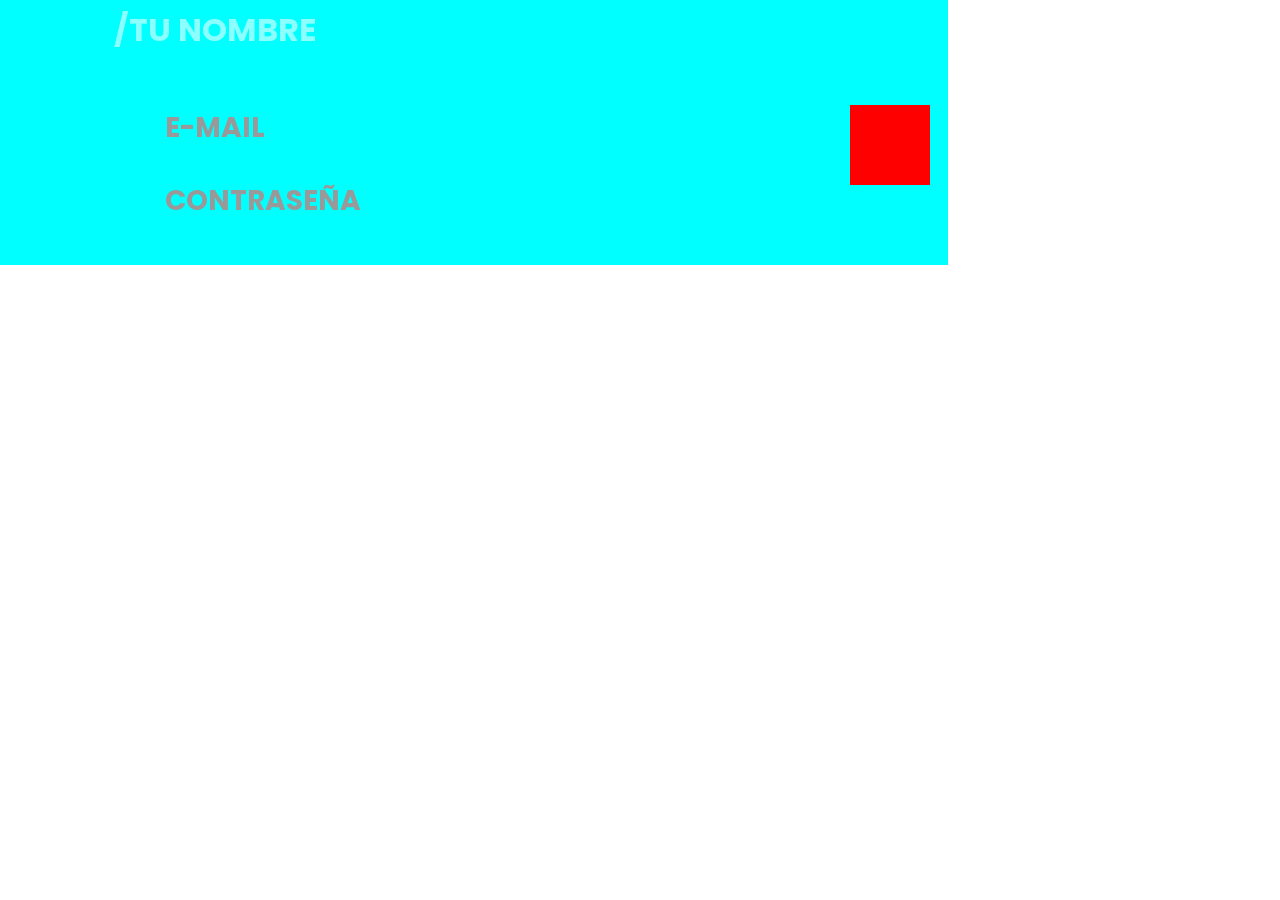
==== index.html @ a9a9a74b "Update index.html" ====
<!DOCTYPE html>
<html lang="es">
<head>

<meta charset="UTF-8">
<title>Login</title>

<link rel="stylesheet" href="style.css">

</head>

<body>

<div class="pantalla">

<input
type="text"
id="nombre"
class="nombre"
placeholder="/TU NOMBRE"
>

<input
type="email"
id="email"
class="email"
placeholder="E-MAIL"
>

<input
type="password"
id="password"
class="password"
placeholder="CONTRASEÑA"
>

<button
class="btn-login"
onclick="login()">
</button>

<div id="mensaje"></div>

</div>

<script src="scrpt.js"></script>

</body>
</html>
---- style.css ----
@import url('https://fonts.googleapis.com/css2?family=Poppins:wght@700&display=swap');

*{ margin:0; padding:0; box-sizing:border-box; }

html,body{
width:948px;
height:265px;
overflow:hidden;
font-family:'Poppins',sans-serif;
background:transparent;
}

.pantalla{
position:relative;
width:948px;
height:265px;
background:CYAN;
}

/* NOMBRE: franja rosa */
.nombre{
position:absolute;
top:0px;
left:0px;
width:430px;
height:60px;
background:transparent;
border:none;
outline:none;
font-family:'Poppins',sans-serif;
font-weight:700;
font-size:32px;
text-align:center;
color:white;
caret-color:white;
text-transform:uppercase;
}

/* EMAIL: óvalo superior */
.email{
position:absolute;
top:105px;
left:150px;
width:500px;
height:45px;
background:transparent;
border:none;
outline:none;
font-family:'Poppins',sans-serif;
font-weight:700;
font-size:28px;
text-align:left;
color:#222;
padding-left:15px;
}

/* PASSWORD: óvalo inferior */
.password{
position:absolute;
top:178px;
left:150px;
width:400px;
height:45px;
background:transparent;
border:none;
outline:none;
font-family:'Poppins',sans-serif;
font-weight:700;
font-size:28px;
text-align:left;
color:#222;
padding-left:15px;
}

.nombre::placeholder{ color:rgba(255,255,255,.55); }
.email::placeholder,
.password::placeholder{ color:#999; }

.btn-login{
position:absolute;
top:105px;
left:850px;
width:80px;
height:80px;
background:RED;
border:none;
cursor:pointer;
}

#mensaje{
position:absolute;
bottom:0;
width:100%;
text-align:CENTER;
font-size:16px;
font-weight:700;
color:#ff00ff;
}
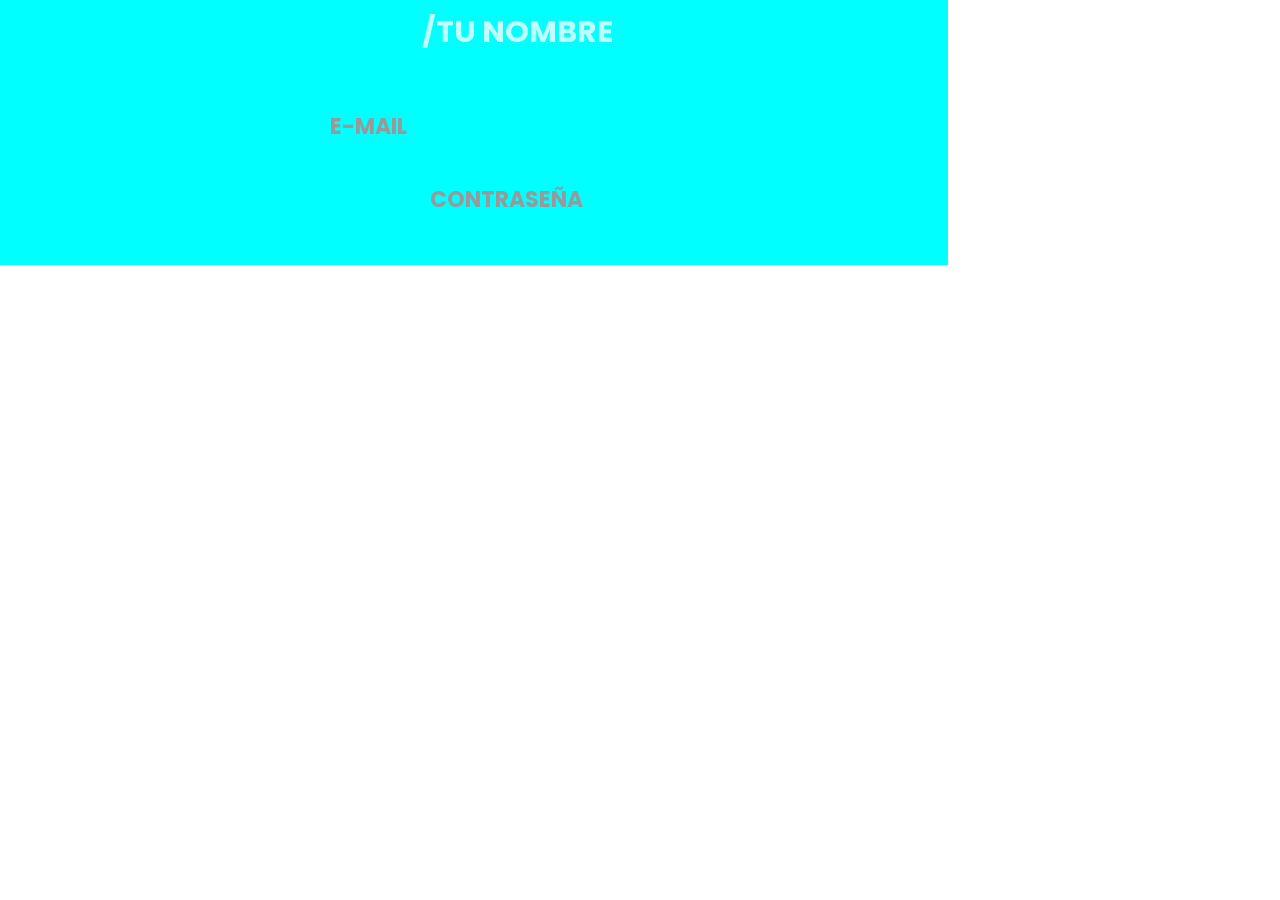
==== commit 291b5e03: "Update index.html" ====
--- a/index.html
+++ b/index.html
@@ -17,7 +17,7 @@
 type="text"
 id="nombre"
 class="nombre"
-placeholder="/TU NOMBRE"
+placeholder="              /TU NOMBRE"
 >
 
 <input
--- a/style.css
+++ b/style.css
@@ -1,13 +1,17 @@
 @import url('https://fonts.googleapis.com/css2?family=Poppins:wght@700&display=swap');
 
-*{ margin:0; padding:0; box-sizing:border-box; }
+*{
+margin:0;
+padding:0;
+box-sizing:border-box;
+}
 
 html,body{
 width:948px;
 height:265px;
 overflow:hidden;
+background:transparent;
 font-family:'Poppins',sans-serif;
-background:transparent;
 }
 
 .pantalla{
@@ -17,72 +21,93 @@
 background:CYAN;
 }
 
-/* NOMBRE: franja rosa */
+/* TU NOMBRE - centrado en la franja rosa */
 .nombre{
 position:absolute;
-top:0px;
-left:0px;
-width:430px;
-height:60px;
+top:5px;
+left:230px;
+width:490px;
+height:55px;
+
 background:transparent;
 border:none;
 outline:none;
+
 font-family:'Poppins',sans-serif;
 font-weight:700;
-font-size:32px;
+font-size:30px;
+
 text-align:center;
 color:white;
 caret-color:white;
 text-transform:uppercase;
 }
 
-/* EMAIL: óvalo superior */
+.nombre::placeholder{
+color:rgba(255,255,255,.75);
+}
+
+/* EMAIL - solo dentro del óvalo derecho */
 .email{
 position:absolute;
 top:105px;
-left:150px;
+left:315px;
 width:500px;
-height:45px;
+height:42px;
+
 background:transparent;
 border:none;
 outline:none;
+
 font-family:'Poppins',sans-serif;
 font-weight:700;
-font-size:28px;
+font-size:22px;
+
 text-align:left;
 color:#222;
+caret-color:#222;
 padding-left:15px;
 }
 
-/* PASSWORD: óvalo inferior */
+.email::placeholder{
+color:#999;
+}
+
+/* PASSWORD - solo dentro del óvalo derecho */
 .password{
 position:absolute;
 top:178px;
-left:150px;
+left:415px;
 width:400px;
-height:45px;
+height:42px;
+
 background:transparent;
 border:none;
 outline:none;
+
 font-family:'Poppins',sans-serif;
 font-weight:700;
-font-size:28px;
+font-size:22px;
+
 text-align:left;
 color:#222;
+caret-color:#222;
 padding-left:15px;
 }
 
-.nombre::placeholder{ color:rgba(255,255,255,.55); }
-.email::placeholder,
-.password::placeholder{ color:#999; }
+.password::placeholder{
+color:#999;
+}
 
+/* BOTÓN CHECK */
 .btn-login{
 position:absolute;
-top:105px;
-left:850px;
-width:80px;
-height:80px;
-background:RED;
+top:100px;
+left:845px;
+width:90px;
+height:90px;
+
+background:transparent;
 border:none;
 cursor:pointer;
 }
@@ -90,9 +115,10 @@
 #mensaje{
 position:absolute;
 bottom:0;
-width:100%;
-text-align:CENTER;
-font-size:16px;
+left:0;
+width:948px;
+text-align:center;
+font-size:14px;
 font-weight:700;
 color:#ff00ff;
 }
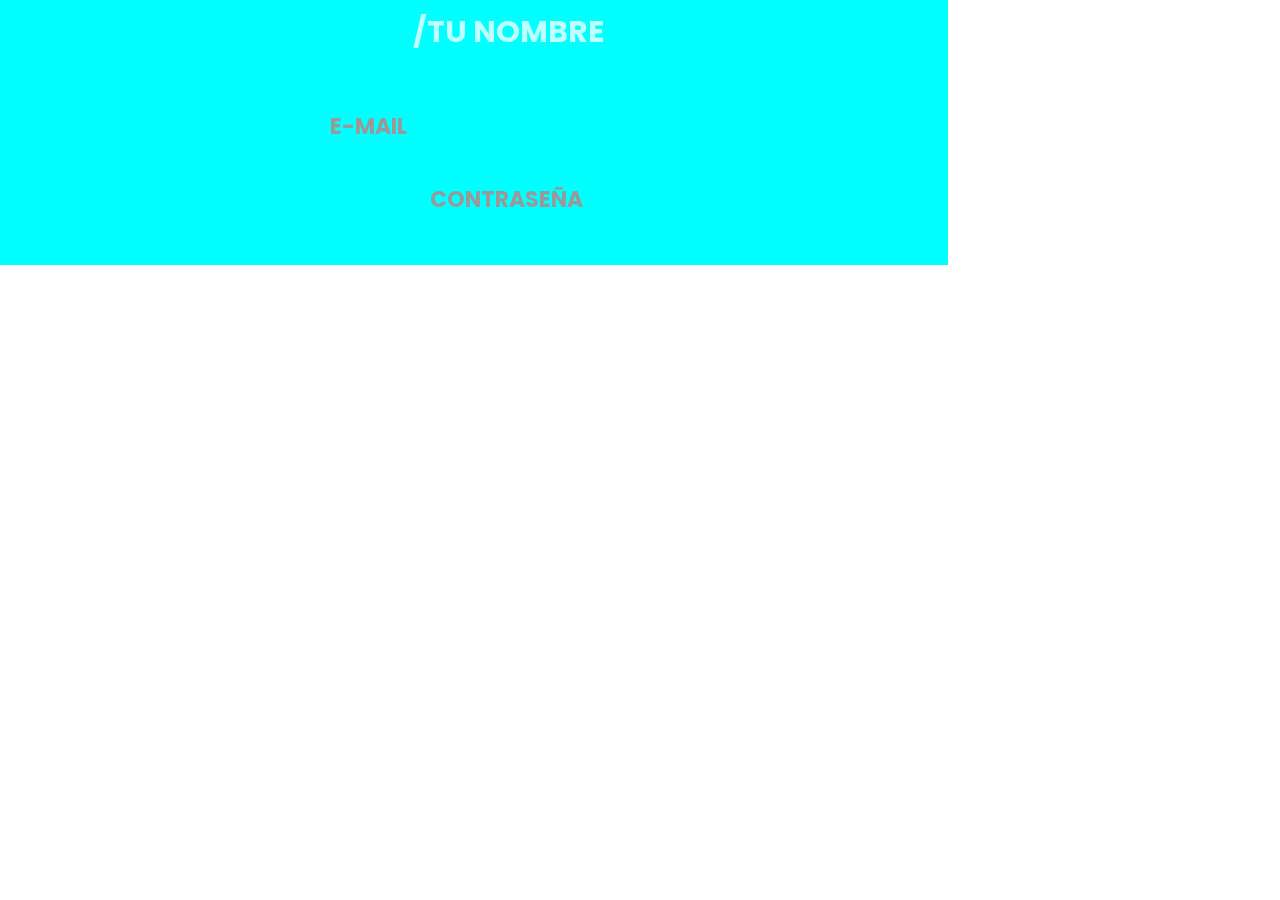
==== commit f3bf1420: "Update index.html" ====
--- a/index.html
+++ b/index.html
@@ -17,7 +17,7 @@
 type="text"
 id="nombre"
 class="nombre"
-placeholder="              /TU NOMBRE"
+placeholder="           /TU NOMBRE"
 >
 
 <input
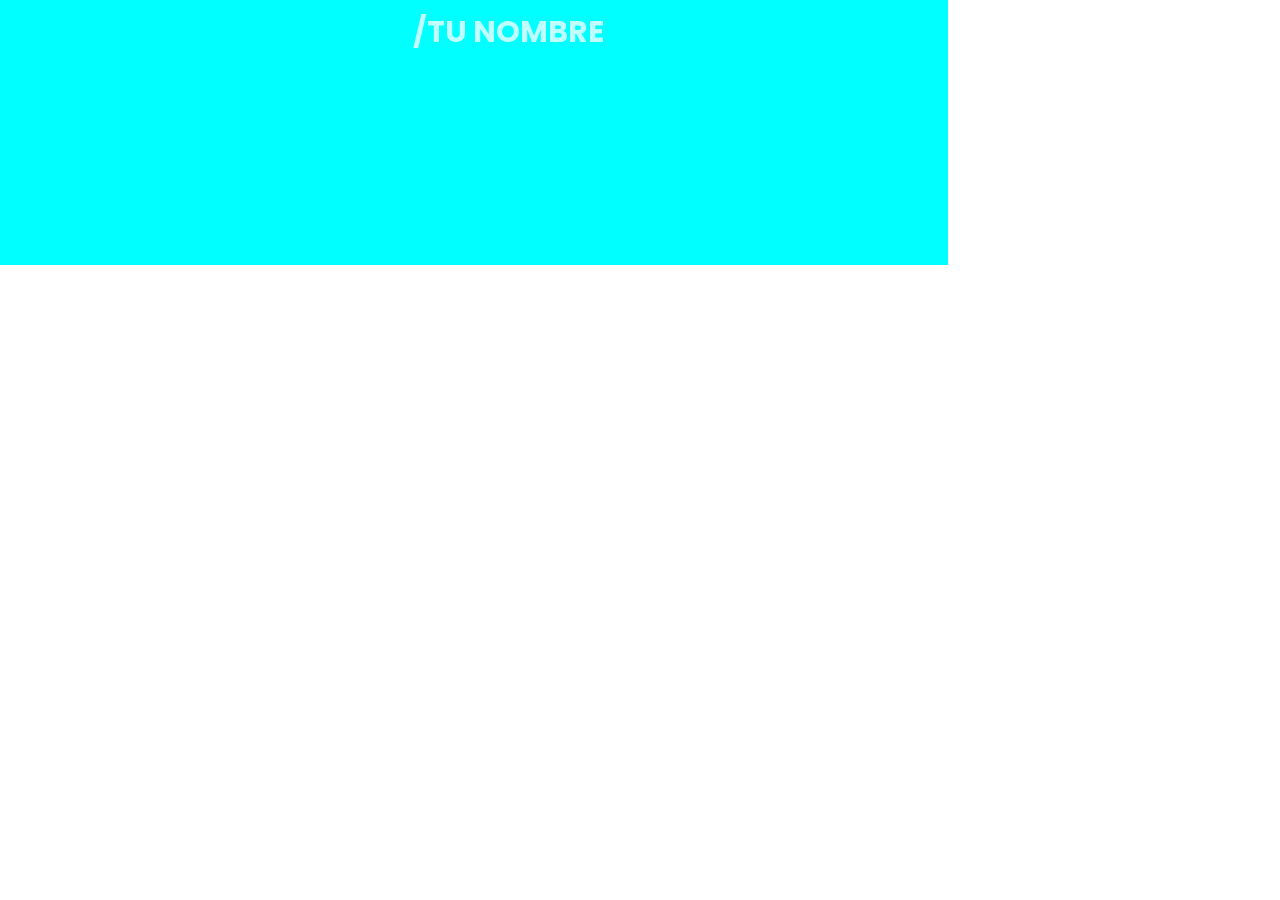
==== commit ba096138: "Update index.html" ====
--- a/index.html
+++ b/index.html
@@ -24,14 +24,14 @@
 type="email"
 id="email"
 class="email"
-placeholder="E-MAIL"
+placeholder=""
 >
 
 <input
 type="password"
 id="password"
 class="password"
-placeholder="CONTRASEÑA"
+placeholder=""
 >
 
 <button
--- a/style.css
+++ b/style.css
@@ -47,12 +47,12 @@
 color:rgba(255,255,255,.75);
 }
 
-/* EMAIL - solo dentro del óvalo derecho */
+/* EMAIL - empieza DESPUÉS de la palabra E-MAIL */
 .email{
 position:absolute;
 top:105px;
-left:315px;
-width:500px;
+left:150px;
+width:430px;
 height:42px;
 
 background:transparent;
@@ -66,19 +66,16 @@
 text-align:left;
 color:#222;
 caret-color:#222;
-padding-left:15px;
+
+padding-left:10px;
 }
 
-.email::placeholder{
-color:#999;
-}
-
-/* PASSWORD - solo dentro del óvalo derecho */
+/* PASSWORD - empieza DESPUÉS de la palabra CONTRASEÑA */
 .password{
 position:absolute;
 top:178px;
-left:415px;
-width:400px;
+left:150px;
+width:430px;
 height:42px;
 
 background:transparent;
@@ -92,11 +89,8 @@
 text-align:left;
 color:#222;
 caret-color:#222;
-padding-left:15px;
-}
 
-.password::placeholder{
-color:#999;
+padding-left:10px;
 }
 
 /* BOTÓN CHECK */
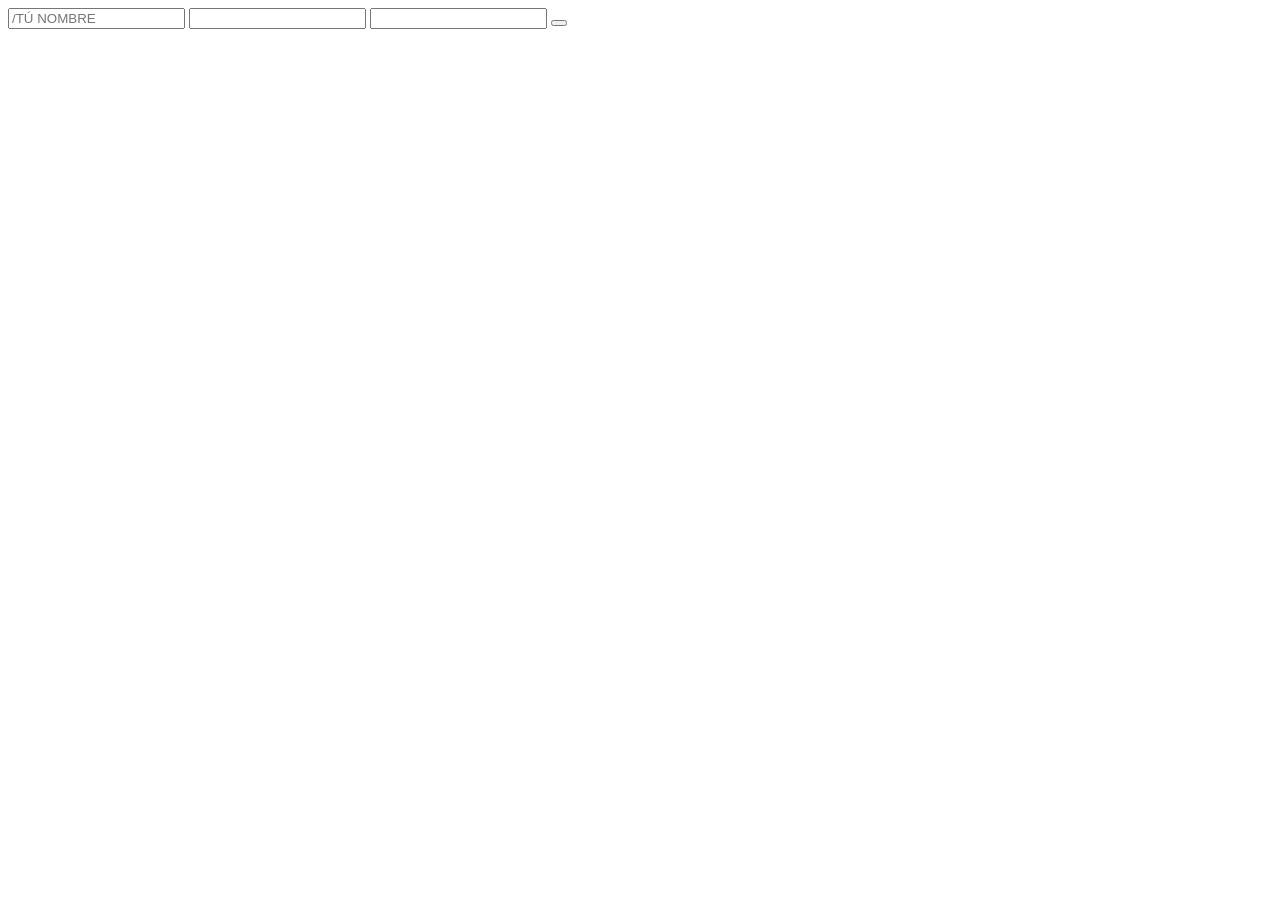
==== commit 0aaac419: "Update index.html" ====
--- a/index.html
+++ b/index.html
@@ -1,49 +1,27 @@
 <!DOCTYPE html>
 <html lang="es">
 <head>
-
 <meta charset="UTF-8">
 <title>Login</title>
-
-<link rel="stylesheet" href="style.css">
-
+<link rel="stylesheet" href="loguin.css">
 </head>
 
 <body>
 
 <div class="pantalla">
 
-<input
-type="text"
-id="nombre"
-class="nombre"
-placeholder="           /TU NOMBRE"
->
+<input type="text" id="nombre" class="nombre" placeholder="/TÚ NOMBRE">
 
-<input
-type="email"
-id="email"
-class="email"
-placeholder=""
->
+<input type="email" id="email" class="email" placeholder="">
 
-<input
-type="password"
-id="password"
-class="password"
-placeholder=""
->
+<input type="password" id="password" class="password" placeholder="">
 
-<button
-class="btn-login"
-onclick="login()">
-</button>
+<button class="btn-login" onclick="login()"></button>
 
 <div id="mensaje"></div>
 
 </div>
 
-<script src="scrpt.js"></script>
-
+<script src="login.js"></script>
 </body>
 </html>
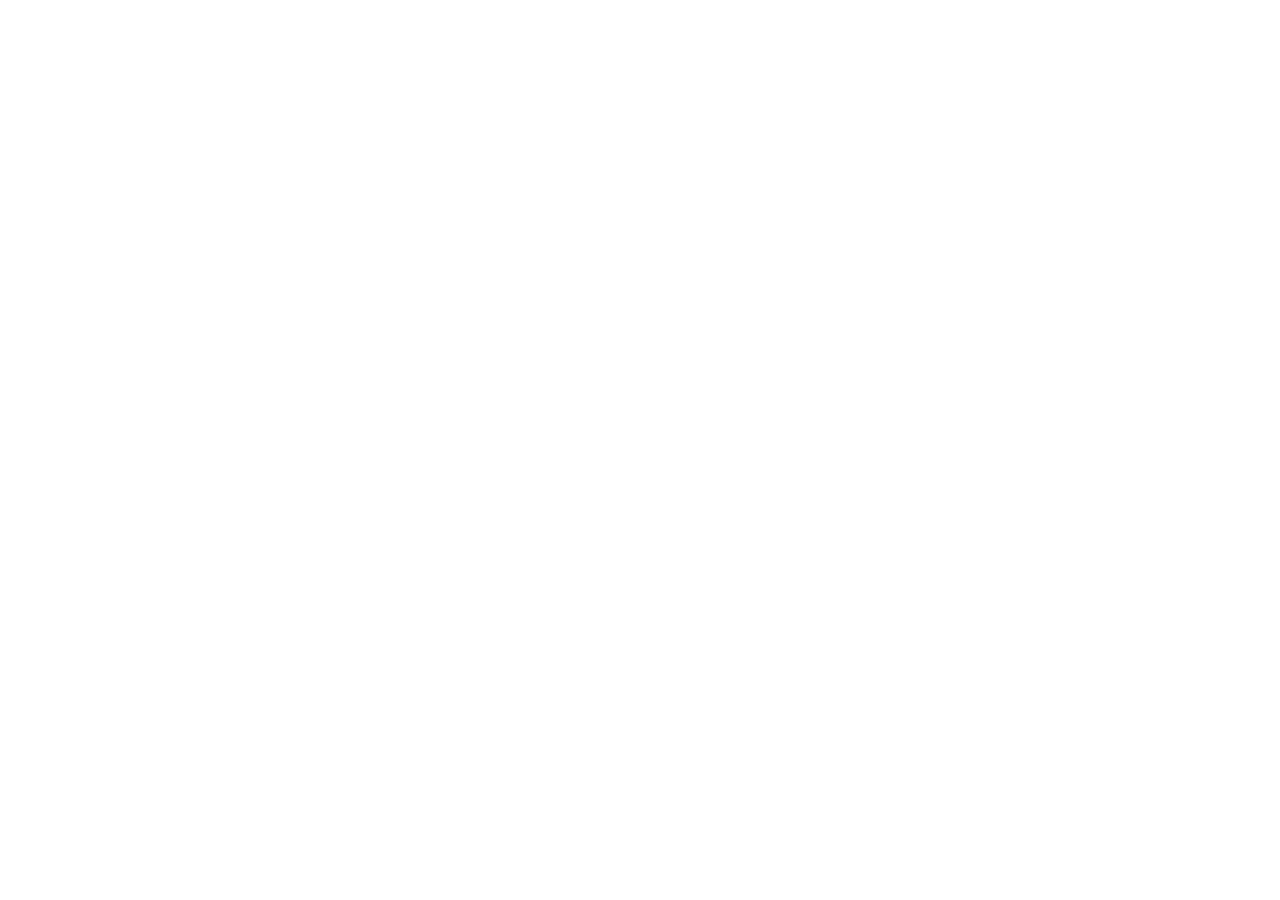
==== commit dcba7384: "Update index.html" ====
--- a/index.html
+++ b/index.html
@@ -2,26 +2,48 @@
 <html lang="es">
 <head>
 <meta charset="UTF-8">
-<title>Login</title>
-<link rel="stylesheet" href="loguin.css">
+
+<style>
+@import url('https://fonts.googleapis.com/css2?family=Poppins:wght@700&display=swap');
+
+html,body{
+margin:0;
+padding:0;
+width:500px;
+height:80px;
+overflow:hidden;
+background:transparent;
+}
+
+#nombreMostrado{
+font-family:'Poppins',sans-serif;
+font-size:32px;
+font-weight:700;
+color:white;
+text-transform:uppercase;
+text-align:left;
+line-height:80px;
+}
+</style>
 </head>
 
 <body>
 
-<div class="pantalla">
+<div id="nombreMostrado"></div>
 
-<input type="text" id="nombre" class="nombre" placeholder="/TÚ NOMBRE">
+<script>
+function mostrarNombre(){
 
-<input type="email" id="email" class="email" placeholder="">
+    const nombre = localStorage.getItem("nombreUsuario");
 
-<input type="password" id="password" class="password" placeholder="">
+    document.getElementById("nombreMostrado").innerHTML =
+    nombre ? nombre : "";
+}
 
-<button class="btn-login" onclick="login()"></button>
+mostrarNombre();
 
-<div id="mensaje"></div>
+setInterval(mostrarNombre, 300);
+</script>
 
-</div>
-
-<script src="login.js"></script>
 </body>
 </html>
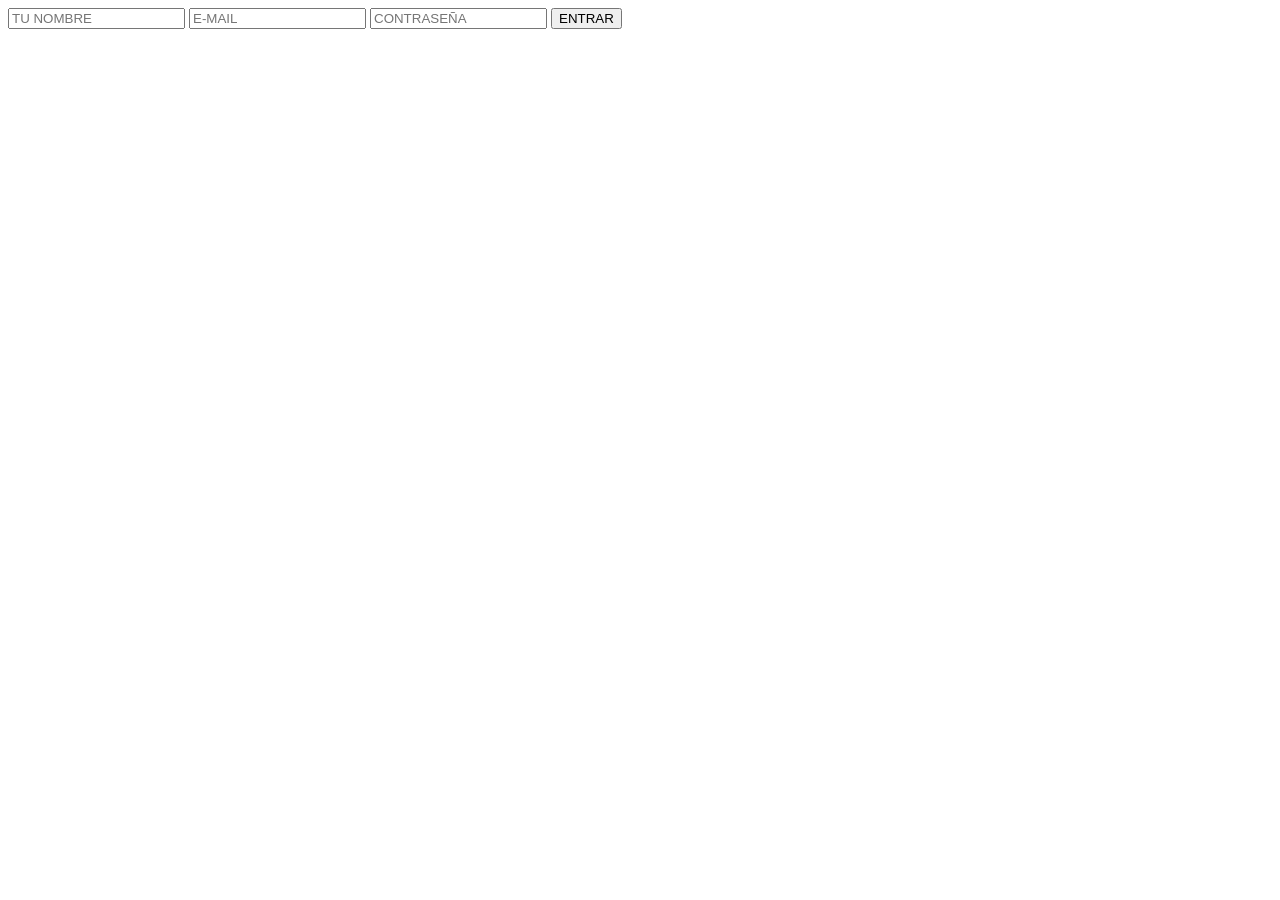
==== commit 06b7abec: "Update index.html" ====
--- a/index.html
+++ b/index.html
@@ -1,49 +1,47 @@
 <!DOCTYPE html>
 <html lang="es">
 <head>
+
 <meta charset="UTF-8">
+<title>Login</title>
 
-<style>
-@import url('https://fonts.googleapis.com/css2?family=Poppins:wght@700&display=swap');
+<link rel="stylesheet" href="copia de style.css">
 
-html,body{
-margin:0;
-padding:0;
-width:500px;
-height:80px;
-overflow:hidden;
-background:transparent;
-}
-
-#nombreMostrado{
-font-family:'Poppins',sans-serif;
-font-size:32px;
-font-weight:700;
-color:white;
-text-transform:uppercase;
-text-align:left;
-line-height:80px;
-}
-</style>
 </head>
 
 <body>
 
-<div id="nombreMostrado"></div>
+<div class="pantalla">
 
-<script>
-function mostrarNombre(){
+<input
+type="text"
+id="nombre"
+class="nombre"
+placeholder="TU NOMBRE">
 
-    const nombre = localStorage.getItem("nombreUsuario");
+<input
+type="email"
+id="email"
+class="email"
+placeholder="E-MAIL">
 
-    document.getElementById("nombreMostrado").innerHTML =
-    nombre ? nombre : "";
-}
+<input
+type="password"
+id="password"
+class="password"
+placeholder="CONTRASEÑA">
 
-mostrarNombre();
+<button
+class="btn-login"
+onclick="login()">
+ENTRAR
+</button>
 
-setInterval(mostrarNombre, 300);
-</script>
+<div id="mensaje"></div>
+
+</div>
+
+<script src="copia de script.js"></script>
 
 </body>
 </html>
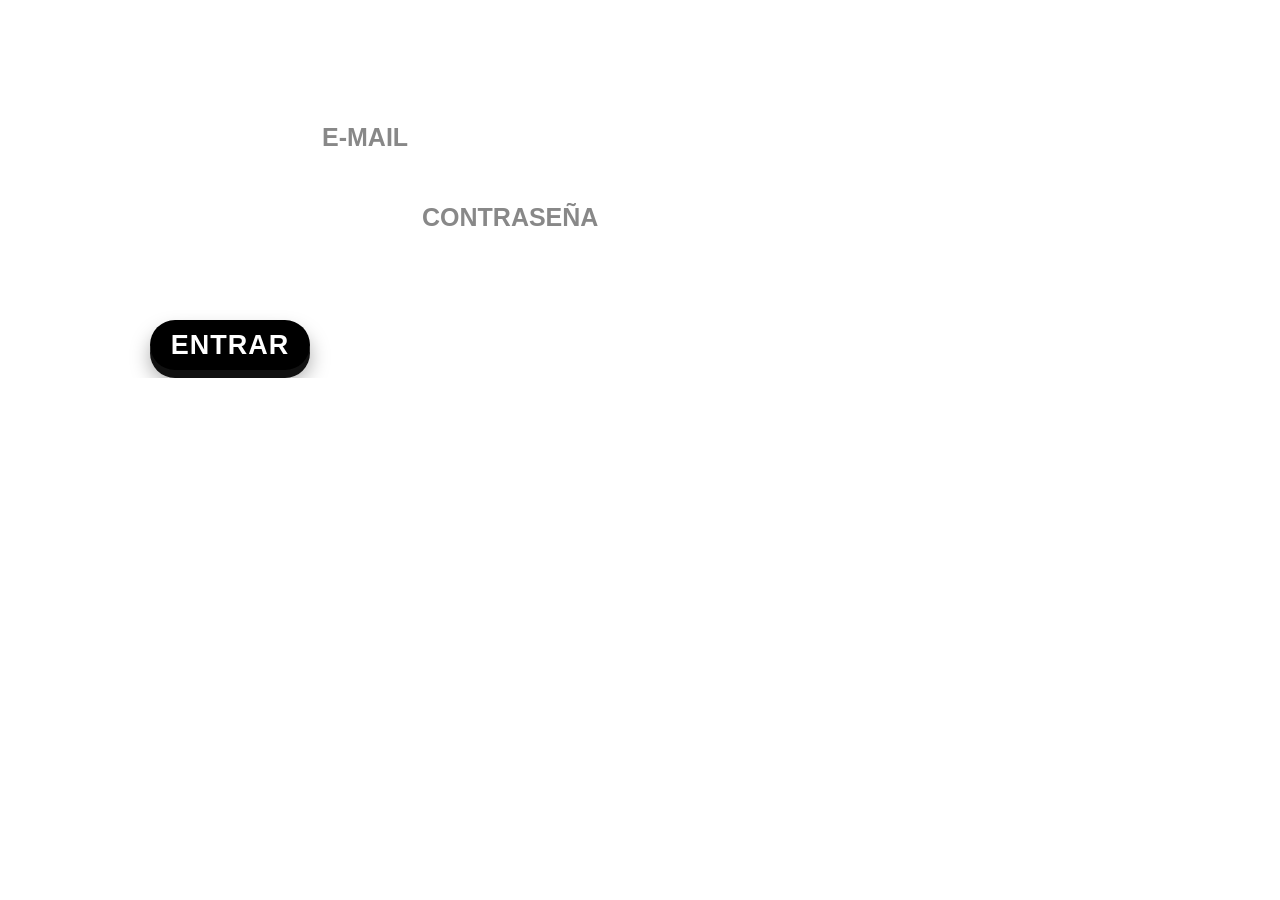
==== commit 3e4e713d: "Update index.html" ====
--- a/index.html
+++ b/index.html
@@ -5,7 +5,7 @@
 <meta charset="UTF-8">
 <title>Login</title>
 
-<link rel="stylesheet" href="copia de style.css">
+<link rel="stylesheet" href="style.css">
 
 </head>
 
@@ -41,7 +41,7 @@
 
 </div>
 
-<script src="copia de script.js"></script>
+<script src="script.js"></script>
 
 </body>
 </html>
--- a/style.css
+++ b/style.css
@@ -0,0 +1,144 @@
+*{
+margin:0;
+padding:0;
+box-sizing:border-box;
+}
+
+html,body{
+width:948px;
+height:378px;
+overflow:hidden;
+font-family:Arial,sans-serif;
+background:transparent;
+}
+
+.pantalla{
+position:relative;
+width:948px;
+height:378px;
+background:transparent;
+}
+
+
+/* NOMBRE */
+
+.nombre{
+position:absolute;
+top:0px;
+left:300px;
+width:350px;
+height:55px;
+background:transparent;
+border:none;
+outline:none;
+text-align:center;
+font-size:28px;
+font-weight:900;
+color:white;
+caret-color:white;
+text-transform:uppercase;
+}
+
+.email{
+position:absolute;
+top:120px;
+left:310px;
+width:340px;
+height:35px;
+background:transparent;
+border:none;
+outline:none;
+padding-left:12px;
+font-size:25px;
+font-weight:900;
+color:#222;
+}
+
+.password{
+position:absolute;
+top:200px;
+left:410px;
+width:340px;
+height:35px;
+background:transparent;
+border:none;
+outline:none;
+padding-left:12px;
+font-size:25px;
+font-weight:900;
+color:#222;
+}
+
+.btn-login{
+
+position:absolute;
+
+top:320px;
+left:150px;
+
+width:160px;
+height:50px;
+
+background:black;
+
+border:none;
+border-radius:999px;
+
+color:white;
+
+font-family:'Poppins',sans-serif;
+
+font-size:27px;
+
+font-weight:900;
+
+letter-spacing:1px;
+
+cursor:pointer;
+
+box-shadow:
+0px 8px 0px #111,
+0px 12px 20px rgba(0,0,0,.35);
+
+z-index:999;
+
+}
+
+
+.btn-login:active{
+
+transform:translateY(5px);
+
+box-shadow:
+0px 3px 0px #111;
+
+}
+
+
+/* PLACEHOLDERS */
+
+.nombre::placeholder{
+color:rgba(255,255,255,.6);
+}
+
+.email::placeholder,
+.password::placeholder{
+color:#888;
+}
+
+
+#mensaje{
+
+position:absolute;
+
+bottom:0;
+
+width:100%;
+
+text-align:center;
+
+font-size:16px;
+
+color:#ff00ff;
+
+}
